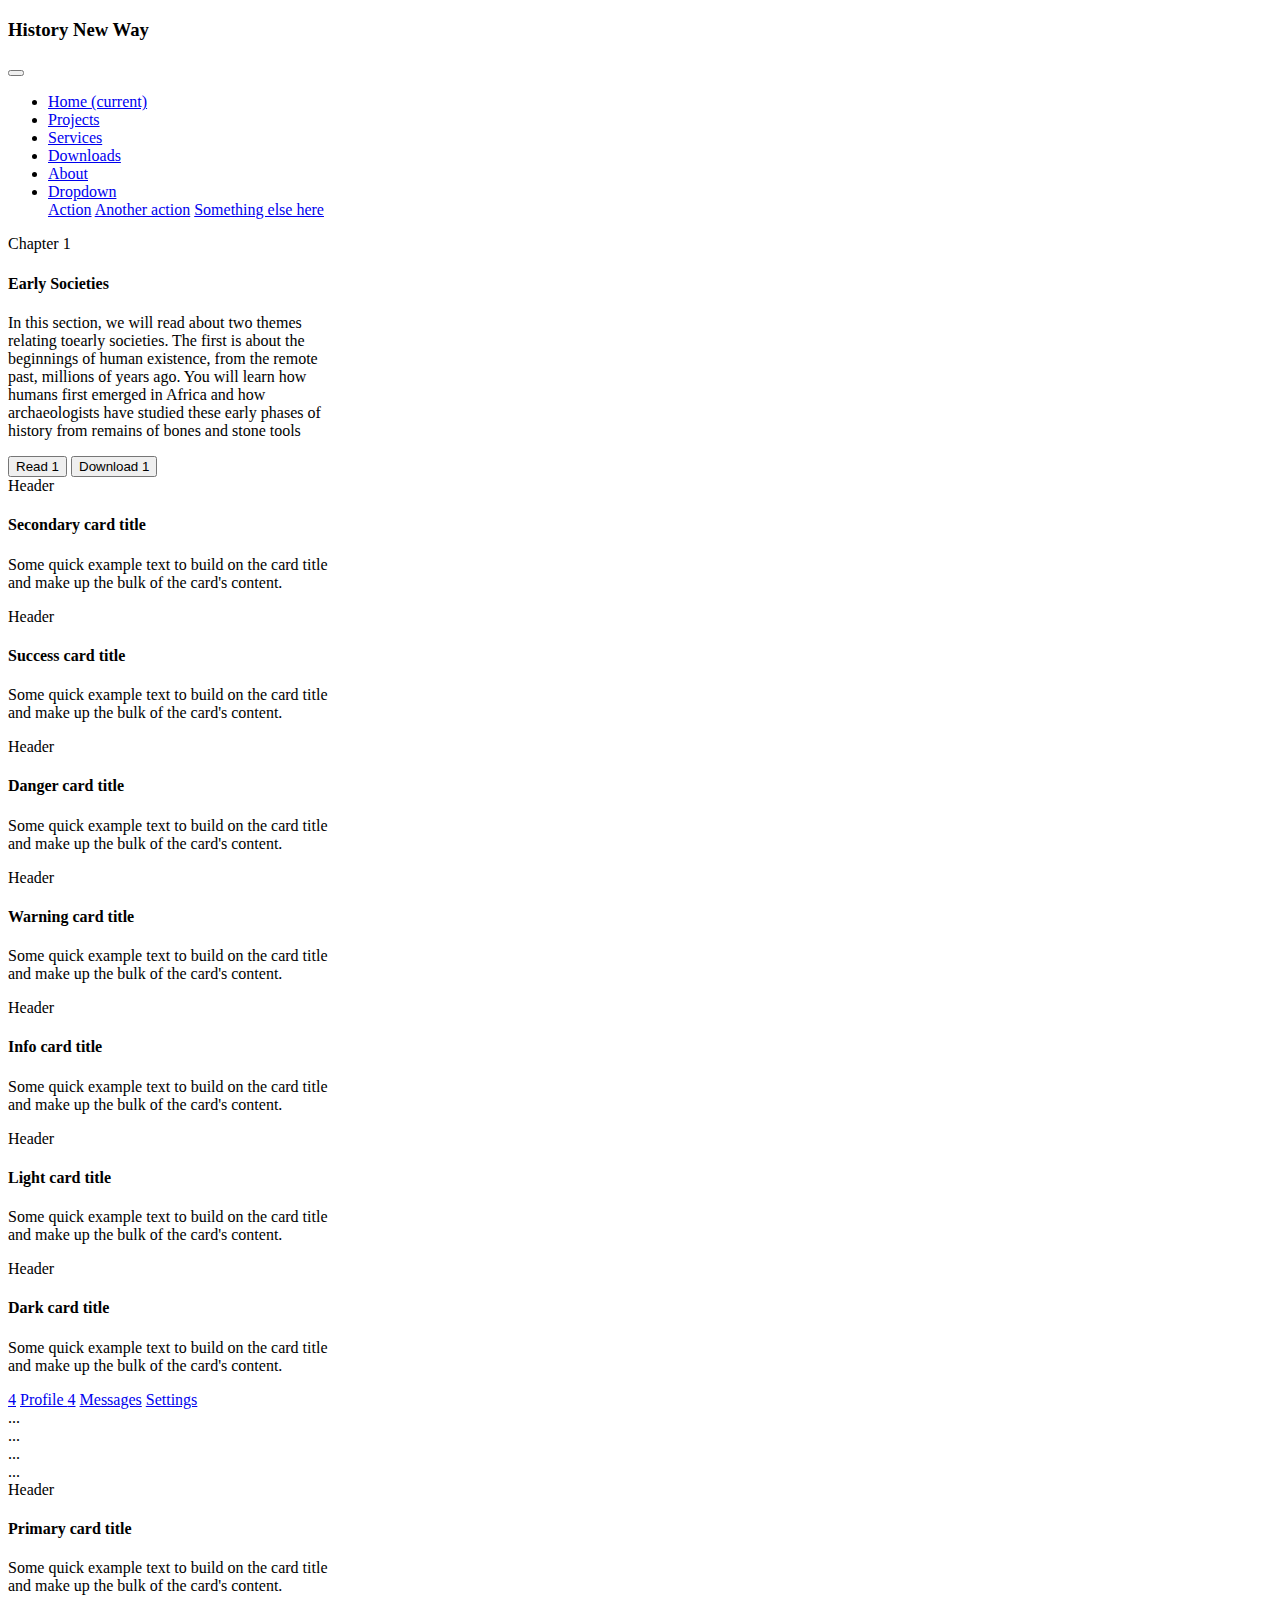
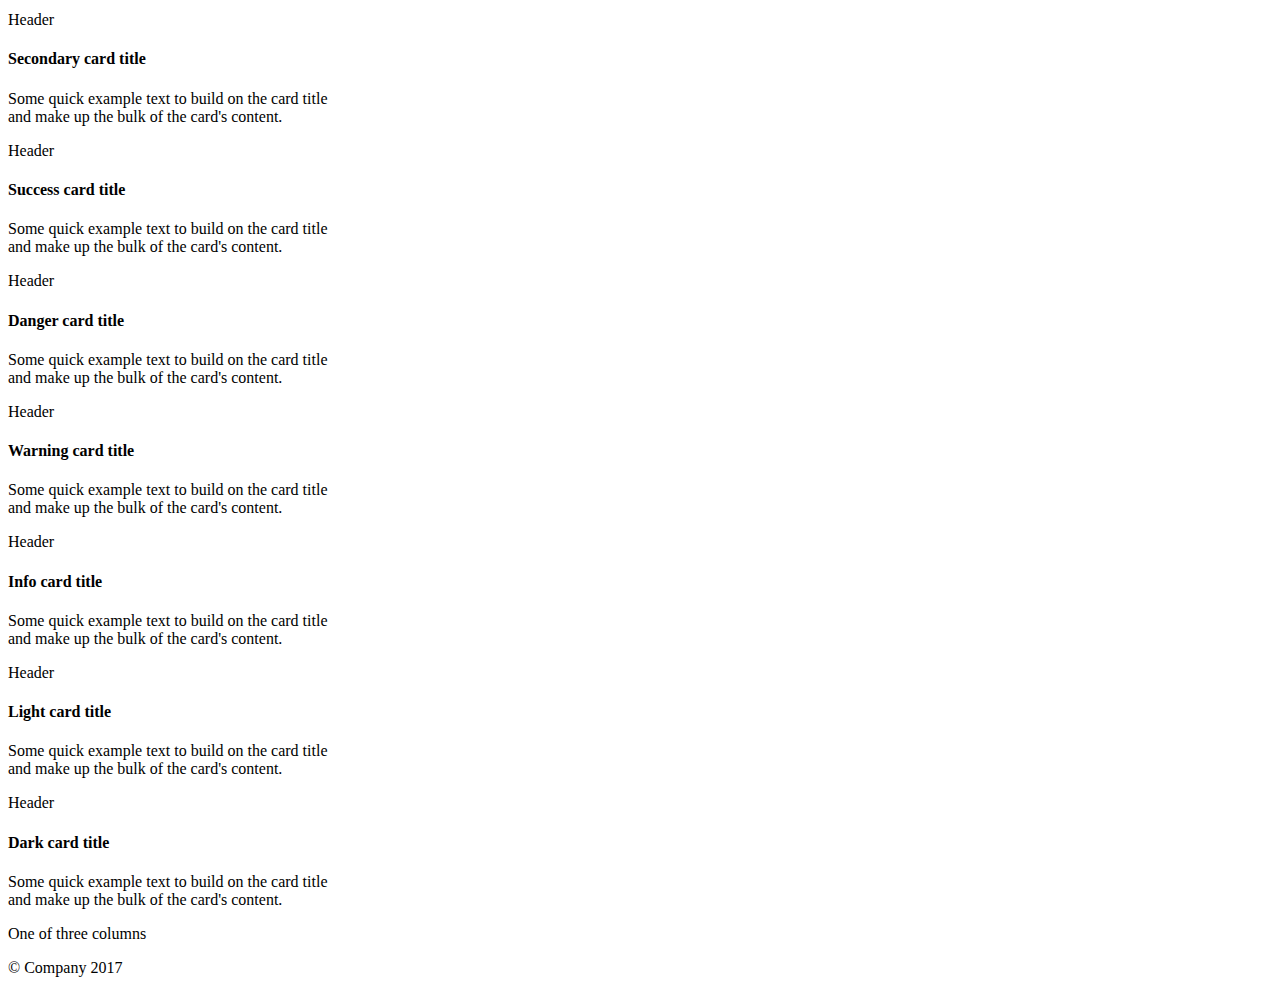
==== ebook/History (Themes in World History)/index.html @ a2158c5c "Create index.html" ====
<!doctype html>
<html lang="en">
  <head>
    <meta charset="utf-8">
    <meta name="viewport" content="width=device-width, initial-scale=1, shrink-to-fit=no">
    <meta name="description" content="">
    <meta name="author" content="">
    <link rel="stylesheet" href="https://maxcdn.bootstrapcdn.com/bootstrap/4.0.0-beta.2/css/bootstrap.min.css" integrity="sha384-PsH8R72JQ3SOdhVi3uxftmaW6Vc51MKb0q5P2rRUpPvrszuE4W1povHYgTpBfshb" crossorigin="anonymous">
    <link href="justified-nav.css" rel="stylesheet">
  </head>

  <body>

    <div class="container">

      <header class="masthead">
        <h3 class="text-muted">History New Way </h3>

        <nav class="navbar navbar-expand-md navbar-light bg-light rounded mb-3">
          <button class="navbar-toggler" type="button" data-toggle="collapse" data-target="#navbarCollapse" aria-controls="navbarCollapse" aria-expanded="false" aria-label="Toggle navigation">
            <span class="navbar-toggler-icon"></span>
          </button>
          <div class="collapse navbar-collapse" id="navbarCollapse">
            <ul class="navbar-nav text-md-center nav-justified w-100">
              <li class="nav-item active">
                <a class="nav-link" href="#">Home <span class="sr-only">(current)</span></a>
              </li>
              <li class="nav-item">
                <a class="nav-link" href="#">Projects</a>
              </li>
              <li class="nav-item">
                <a class="nav-link" href="#">Services</a>
              </li>
              <li class="nav-item">
                <a class="nav-link" href="#">Downloads</a>
              </li>
              <li class="nav-item">
                <a class="nav-link" href="#">About</a>
              </li>
              <li class="nav-item dropdown">
                <a class="nav-link dropdown-toggle" href="http://example.com" id="dropdown01" data-toggle="dropdown" aria-haspopup="true" aria-expanded="false">Dropdown</a>
                <div class="dropdown-menu" aria-labelledby="dropdown01">
                  <a class="dropdown-item" href="#">Action</a>
                  <a class="dropdown-item" href="#">Another action</a>
                  <a class="dropdown-item" href="#">Something else here</a>
                </div>
              </li>
            </ul>
          </div>
        </nav>
      </header>

      <main>



<div class="row">
    <div class="col-sm">
     
    

       <div class="card border-primary mb-3" style="max-width: 20rem;">
  <div class="card-header">Chapter 1</div>
  <div class="card-body text-primary">
    <h4 class="card-title">Early Societies</h4>
    <p class="card-text">In this section, we will read about two themes relating toearly societies. The first is about the beginnings of human existence, from the remote past, millions of years ago. You will learn how humans first emerged in Africa and how archaeologists have studied these early phases of history from remains of bones and stone tools</p>
    <a href="5251_1/OEBPS/Text/Early Societies.xhtml"><button type="button" class="btn btn-primary">
  Read <span class="badge badge-light">1</span>
  </button></a>
   <a href="5251_1.epub"><button type="button" class="btn btn-primary">
  Download <span class="badge badge-light">1</span>
  </button></a>
  </div>
</div>
<div class="card border-secondary mb-3" style="max-width: 20rem;">
  <div class="card-header">Header</div>
  <div class="card-body text-secondary">
    <h4 class="card-title">Secondary card title</h4>
    <p class="card-text">Some quick example text to build on the card title and make up the bulk of the card's content.</p>
  </div>
</div>
<div class="card border-success mb-3" style="max-width: 20rem;">
  <div class="card-header">Header</div>
  <div class="card-body text-success">
    <h4 class="card-title">Success card title</h4>
    <p class="card-text">Some quick example text to build on the card title and make up the bulk of the card's content.</p>
  </div>
</div>
<div class="card border-danger mb-3" style="max-width: 20rem;">
  <div class="card-header">Header</div>
  <div class="card-body text-danger">
    <h4 class="card-title">Danger card title</h4>
    <p class="card-text">Some quick example text to build on the card title and make up the bulk of the card's content.</p>
  </div>
</div>
<div class="card border-warning mb-3" style="max-width: 20rem;">
  <div class="card-header">Header</div>
  <div class="card-body text-warning">
    <h4 class="card-title">Warning card title</h4>
    <p class="card-text">Some quick example text to build on the card title and make up the bulk of the card's content.</p>
  </div>
</div>
<div class="card border-info mb-3" style="max-width: 20rem;">
  <div class="card-header">Header</div>
  <div class="card-body text-info">
    <h4 class="card-title">Info card title</h4>
    <p class="card-text">Some quick example text to build on the card title and make up the bulk of the card's content.</p>
  </div>
</div>
<div class="card border-light mb-3" style="max-width: 20rem;">
  <div class="card-header">Header</div>
  <div class="card-body">
    <h4 class="card-title">Light card title</h4>
    <p class="card-text">Some quick example text to build on the card title and make up the bulk of the card's content.</p>
  </div>
</div>
<div class="card border-dark mb-3" style="max-width: 20rem;">
  <div class="card-header">Header</div>
  <div class="card-body text-dark">
    <h4 class="card-title">Dark card title</h4>
    <p class="card-text">Some quick example text to build on the card title and make up the bulk of the card's content.</p>
  </div>
</div>
</div>
    <div class="col-sm">
     
<div class="row">
  <div class="col-4">
    <div class="list-group" id="list-tab" role="tablist">
      <a class="list-group-item list-group-item-action active" id="list-home-list" data-toggle="list" href="#list-home" role="tab" aria-controls="home"><span class="badge badge-light">4</span></a>
      <a class="list-group-item list-group-item-action" id="list-profile-list" data-toggle="list" href="#list-profile" role="tab" aria-controls="profile">Profile <span class="badge badge-light">4</span></a>
      <a class="list-group-item list-group-item-action" id="list-messages-list" data-toggle="list" href="#list-messages" role="tab" aria-controls="messages">Messages</a>
      <a class="list-group-item list-group-item-action" id="list-settings-list" data-toggle="list" href="#list-settings" role="tab" aria-controls="settings">Settings</a>
    </div>
  </div>
  <div class="col-8">
    <div class="tab-content" id="nav-tabContent">
      <div class="tab-pane fade show active" id="list-home" role="tabpanel" aria-labelledby="list-home-list">...</div>
      <div class="tab-pane fade" id="list-profile" role="tabpanel" aria-labelledby="list-profile-list">...</div>
      <div class="tab-pane fade" id="list-messages" role="tabpanel" aria-labelledby="list-messages-list">...</div>
      <div class="tab-pane fade" id="list-settings" role="tabpanel" aria-labelledby="list-settings-list">...</div>
    </div>
  </div>
</div>
    </div>
    <div class="col-sm">
     

<div class="card text-white bg-primary mb-3" style="max-width: 20rem;">
  <div class="card-header">Header</div>
  <div class="card-body">
    <h4 class="card-title">Primary card title</h4>
    <p class="card-text">Some quick example text to build on the card title and make up the bulk of the card's content.</p>
  </div>
</div>
<div class="card text-white bg-secondary mb-3" style="max-width: 20rem;">
  <div class="card-header">Header</div>
  <div class="card-body">
    <h4 class="card-title">Secondary card title</h4>
    <p class="card-text">Some quick example text to build on the card title and make up the bulk of the card's content.</p>
  </div>
</div>
<div class="card text-white bg-success mb-3" style="max-width: 20rem;">
  <div class="card-header">Header</div>
  <div class="card-body">
    <h4 class="card-title">Success card title</h4>
    <p class="card-text">Some quick example text to build on the card title and make up the bulk of the card's content.</p>
  </div>
</div>
<div class="card text-white bg-danger mb-3" style="max-width: 20rem;">
  <div class="card-header">Header</div>
  <div class="card-body">
    <h4 class="card-title">Danger card title</h4>
    <p class="card-text">Some quick example text to build on the card title and make up the bulk of the card's content.</p>
  </div>
</div>
<div class="card text-white bg-warning mb-3" style="max-width: 20rem;">
  <div class="card-header">Header</div>
  <div class="card-body">
    <h4 class="card-title">Warning card title</h4>
    <p class="card-text">Some quick example text to build on the card title and make up the bulk of the card's content.</p>
  </div>
</div>
<div class="card text-white bg-info mb-3" style="max-width: 20rem;">
  <div class="card-header">Header</div>
  <div class="card-body">
    <h4 class="card-title">Info card title</h4>
    <p class="card-text">Some quick example text to build on the card title and make up the bulk of the card's content.</p>
  </div>
</div>
<div class="card bg-light mb-3" style="max-width: 20rem;">
  <div class="card-header">Header</div>
  <div class="card-body">
    <h4 class="card-title">Light card title</h4>
    <p class="card-text">Some quick example text to build on the card title and make up the bulk of the card's content.</p>
  </div>
</div>
<div class="card text-white bg-dark mb-3" style="max-width: 20rem;">
  <div class="card-header">Header</div>
  <div class="card-body">
    <h4 class="card-title">Dark card title</h4>
    <p class="card-text">Some quick example text to build on the card title and make up the bulk of the card's content.</p>
  </div>
</div>
 One of three columns
    </div>
  </div>
      </main>

      <!-- Site footer -->
      <footer class="footer">
        <p>&copy; Company 2017</p>
      </footer>

    </div> <!-- /container -->


    <!-- Bootstrap core JavaScript
    ================================================== -->
    <!-- Placed at the end of the document so the pages load faster -->
    <script src="https://code.jquery.com/jquery-3.2.1.slim.min.js" integrity="sha384-KJ3o2DKtIkvYIK3UENzmM7KCkRr/rE9/Qpg6aAZGJwFDMVNA/GpGFF93hXpG5KkN" crossorigin="anonymous"></script>
    <script>window.jQuery || document.write('<script src="https://code.jquery.com/jquery-3.2.1.min.js"><\/script>')</script>
  <script src="https://code.jquery.com/jquery-3.2.1.slim.min.js" integrity="sha384-KJ3o2DKtIkvYIK3UENzmM7KCkRr/rE9/Qpg6aAZGJwFDMVNA/GpGFF93hXpG5KkN" crossorigin="anonymous"></script>
  <script src="https://cdnjs.cloudflare.com/ajax/libs/popper.js/1.12.3/umd/popper.min.js" integrity="sha384-vFJXuSJphROIrBnz7yo7oB41mKfc8JzQZiCq4NCceLEaO4IHwicKwpJf9c9IpFgh" crossorigin="anonymous"></script>
  <script src="https://maxcdn.bootstrapcdn.com/bootstrap/4.0.0-beta.2/js/bootstrap.min.js" integrity="sha384-alpBpkh1PFOepccYVYDB4do5UnbKysX5WZXm3XxPqe5iKTfUKjNkCk9SaVuEZflJ" crossorigin="anonymous"></script>
  
  </body>
</html>
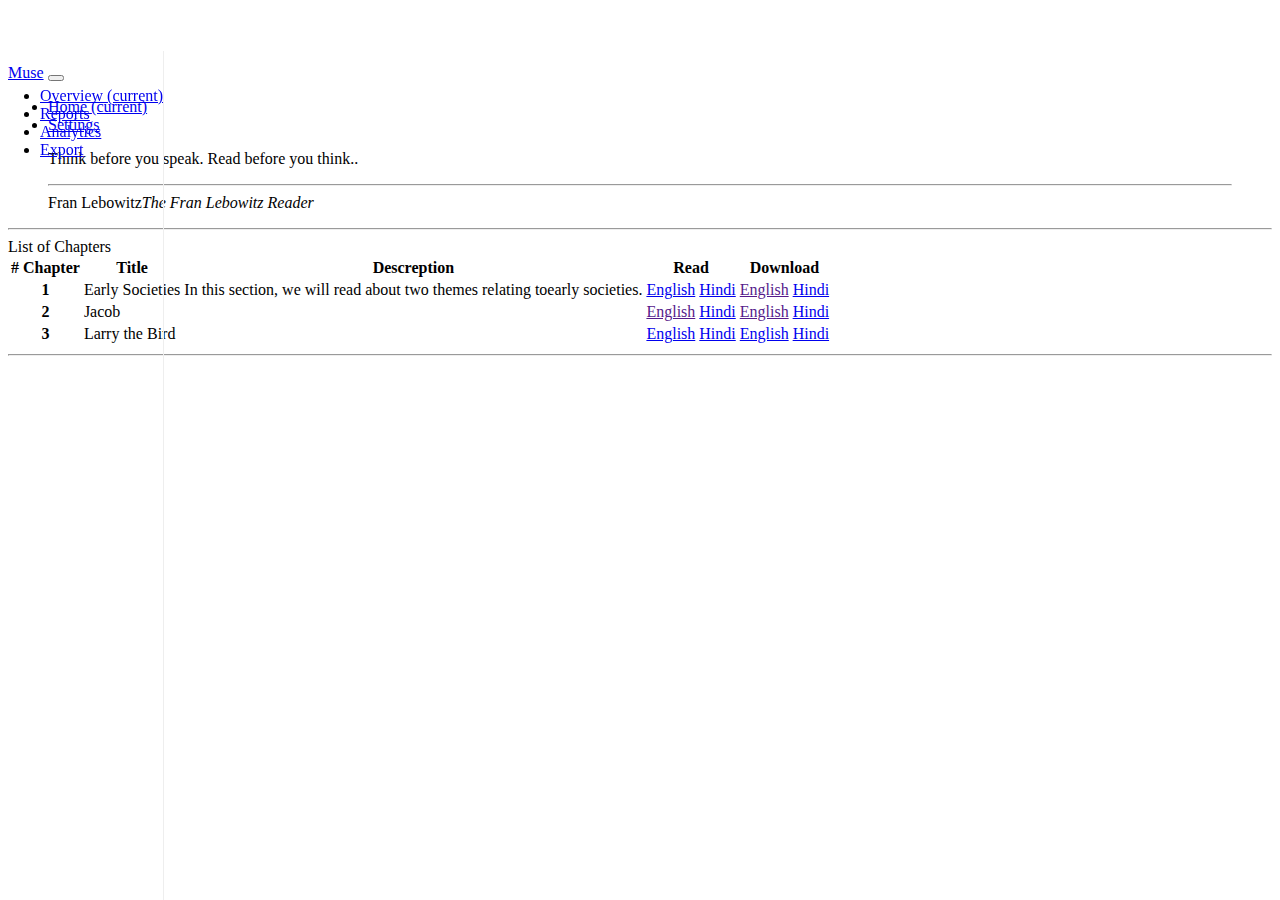
==== commit 7eb6d983: "Update index.html" ====
--- a/ebook/History (Themes in World History)/index.html
+++ b/ebook/History (Themes in World History)/index.html
@@ -1,219 +1,130 @@
-<!doctype html>
-<html lang="en">
-  <head>
-    <meta charset="utf-8">
-    <meta name="viewport" content="width=device-width, initial-scale=1, shrink-to-fit=no">
-    <meta name="description" content="">
-    <meta name="author" content="">
-    <link rel="stylesheet" href="https://maxcdn.bootstrapcdn.com/bootstrap/4.0.0-beta.2/css/bootstrap.min.css" integrity="sha384-PsH8R72JQ3SOdhVi3uxftmaW6Vc51MKb0q5P2rRUpPvrszuE4W1povHYgTpBfshb" crossorigin="anonymous">
-    <link href="justified-nav.css" rel="stylesheet">
-  </head>
+<!DOCTYPE html>
+<html>
+<head>
+  <title>Muse</title>
+  <link rel="stylesheet" href="https://maxcdn.bootstrapcdn.com/bootstrap/4.0.0-beta.2/css/bootstrap.min.css" integrity="sha384-PsH8R72JQ3SOdhVi3uxftmaW6Vc51MKb0q5P2rRUpPvrszuE4W1povHYgTpBfshb" crossorigin="anonymous">
+  <link href="dashboard.css" rel="stylesheet">
+  
+</head>
+  <header>
 
-  <body>
+      <nav class="navbar navbar-expand-md navbar-dark fixed-top bg-primary">
+        <a class="navbar-brand" href="#">Muse</a>
+        <button class="navbar-toggler d-lg-none" type="button" data-toggle="collapse" data-target="#navbarsExampleDefault" aria-controls="navbarsExampleDefault" aria-expanded="false" aria-label="Toggle navigation">
+          <span class="navbar-toggler-icon"></span>
+        </button>
 
-    <div class="container">
+        <div class="collapse navbar-collapse" id="navbarsExampleDefault">
+          <ul class="navbar-nav mr-auto">
+            <li class="nav-item active">
+              <a class="nav-link" href="#">Home <span class="sr-only">(current)</span></a>
+            </li>
+            <li class="nav-item">
+              <a class="nav-link" href="#">Settings</a>
+            </li>
+           
+          </ul>
+         </div>
+      </nav>
+  </header>
+  <div class="container-fluid">
+      <div class="row">
+        <nav class="col-sm-3 col-md-2 d-none d-sm-block bg-light sidebar">
+          <ul class="nav nav-pills flex-column">
+            <li class="nav-item">
+              <a class="nav-link active" href="#">Overview <span class="sr-only">(current)</span></a>
+            </li>
+            <li class="nav-item">
+              <a class="nav-link" href="#">Reports</a>
+            </li>
+            <li class="nav-item">
+              <a class="nav-link" href="#">Analytics</a>
+            </li>
+            <li class="nav-item">
+              <a class="nav-link" href="#">Export</a>
+            </li>
+          </ul>
+        </nav>
 
-      <header class="masthead">
-        <h3 class="text-muted">History New Way </h3>
+        <main role="main" class="col-sm-9 ml-sm-auto col-md-10 pt-3">
+    
 
-        <nav class="navbar navbar-expand-md navbar-light bg-light rounded mb-3">
-          <button class="navbar-toggler" type="button" data-toggle="collapse" data-target="#navbarCollapse" aria-controls="navbarCollapse" aria-expanded="false" aria-label="Toggle navigation">
-            <span class="navbar-toggler-icon"></span>
-          </button>
-          <div class="collapse navbar-collapse" id="navbarCollapse">
-            <ul class="navbar-nav text-md-center nav-justified w-100">
-              <li class="nav-item active">
-                <a class="nav-link" href="#">Home <span class="sr-only">(current)</span></a>
-              </li>
-              <li class="nav-item">
-                <a class="nav-link" href="#">Projects</a>
-              </li>
-              <li class="nav-item">
-                <a class="nav-link" href="#">Services</a>
-              </li>
-              <li class="nav-item">
-                <a class="nav-link" href="#">Downloads</a>
-              </li>
-              <li class="nav-item">
-                <a class="nav-link" href="#">About</a>
-              </li>
-              <li class="nav-item dropdown">
-                <a class="nav-link dropdown-toggle" href="http://example.com" id="dropdown01" data-toggle="dropdown" aria-haspopup="true" aria-expanded="false">Dropdown</a>
-                <div class="dropdown-menu" aria-labelledby="dropdown01">
-                  <a class="dropdown-item" href="#">Action</a>
-                  <a class="dropdown-item" href="#">Another action</a>
-                  <a class="dropdown-item" href="#">Something else here</a>
-                </div>
-              </li>
-            </ul>
-          </div>
-        </nav>
-      </header>
+   <div class="alert alert-success" role="alert">
 
-      <main>
+    <blockquote class="blockquote mb-0">
+              <p>Think before you speak. Read before you think..</p>
+              <hr>
+              <footer class="blockquote-footer mb-0">Fran Lebowitz<cite title="Source Title">The Fran Lebowitz Reader</cite></footer>
+     </blockquote>
+  </div>
+  <div>
+    
+   
 
 
 
-<div class="row">
-    <div class="col-sm">
-     
+
+<hr>
+
+  <div class="p-3 mb-2 bg-success text-white">List of Chapters</div>
+   
+<table class="table table-hover">
+  <thead>
+    <tr>
+      <th scope="col"># Chapter</th>
+      <th scope="col">Title</th>
+      <th scope="col">Descreption</th>
+      <th scope="col">Read</th>
+      <th scope="col">Download</th>
+    </tr>
+  </thead>
+  <tbody>
+    <tr>
+      <th scope="row"><span class="badge badge-primary badge-pill">1</span></th>
+      <td>Early Societies</td>
+      <td>In this section, we will read about two themes relating toearly societies.</td>
+      <td>
+        <a target="_blank" href="https://rdparihar.github.io/muse/ebook/History%20(Themes%20in%20World%20History)/5251_1/OEBPS/Text/Early%20Societies.xhtml" class="btn btn-outline-primary" role="button" aria-pressed="true">English</a>
+        <a href="#" class="btn btn-outline-success" role="button" aria-pressed="true">Hindi</a>
+      </td>
+      <td>
+        <a href="" class="btn btn-outline-primary" role="button" aria-pressed="true">English</a>
+        <a href="#" class="btn btn-outline-success" role="button" aria-pressed="true">Hindi</a>
+      </td>
+    </tr>
+    <tr>
+      <th scope="row"><span class="badge badge-primary badge-pill">2</span></th>
+      <td>Jacob</td>
+      <td></td>
+      <td><a href="" class="btn btn-outline-primary" role="button" aria-pressed="true">English</a>
+        <a href="#" class="btn btn-outline-success" role="button" aria-pressed="true">Hindi</a></td>
+      <td>
+        <a href="" class="btn btn-outline-primary" role="button" aria-pressed="true">English</a>
+        <a href="#" class="btn btn-outline-success" role="button" aria-pressed="true">Hindi</a>
+      </td>
+    </tr>
+    <tr>
+      <th scope="row"><span class="badge badge-primary badge-pill">3</span></th>
+      <td colspan="2">Larry the Bird</td>
+      <td>
+        <a href="#" class="btn btn-outline-primary" role="button" aria-pressed="true">English</a>
+        <a href="#" class="btn btn-outline-success" role="button" aria-pressed="true">Hindi</a></td>
+        <td>
+          <a href="#" class="btn btn-outline-primary" role="button" aria-pressed="true">English</a>
+          <a href="#" class="btn btn-outline-success" role="button" aria-pressed="true">Hindi</a>
+      </td>
+    </tr>
+  </tbody>
+</table>
+
+
+
+</div>
+ 
     
-
-       <div class="card border-primary mb-3" style="max-width: 20rem;">
-  <div class="card-header">Chapter 1</div>
-  <div class="card-body text-primary">
-    <h4 class="card-title">Early Societies</h4>
-    <p class="card-text">In this section, we will read about two themes relating toearly societies. The first is about the beginnings of human existence, from the remote past, millions of years ago. You will learn how humans first emerged in Africa and how archaeologists have studied these early phases of history from remains of bones and stone tools</p>
-    <a href="5251_1/OEBPS/Text/Early Societies.xhtml"><button type="button" class="btn btn-primary">
-  Read <span class="badge badge-light">1</span>
-  </button></a>
-   <a href="5251_1.epub"><button type="button" class="btn btn-primary">
-  Download <span class="badge badge-light">1</span>
-  </button></a>
-  </div>
-</div>
-<div class="card border-secondary mb-3" style="max-width: 20rem;">
-  <div class="card-header">Header</div>
-  <div class="card-body text-secondary">
-    <h4 class="card-title">Secondary card title</h4>
-    <p class="card-text">Some quick example text to build on the card title and make up the bulk of the card's content.</p>
-  </div>
-</div>
-<div class="card border-success mb-3" style="max-width: 20rem;">
-  <div class="card-header">Header</div>
-  <div class="card-body text-success">
-    <h4 class="card-title">Success card title</h4>
-    <p class="card-text">Some quick example text to build on the card title and make up the bulk of the card's content.</p>
-  </div>
-</div>
-<div class="card border-danger mb-3" style="max-width: 20rem;">
-  <div class="card-header">Header</div>
-  <div class="card-body text-danger">
-    <h4 class="card-title">Danger card title</h4>
-    <p class="card-text">Some quick example text to build on the card title and make up the bulk of the card's content.</p>
-  </div>
-</div>
-<div class="card border-warning mb-3" style="max-width: 20rem;">
-  <div class="card-header">Header</div>
-  <div class="card-body text-warning">
-    <h4 class="card-title">Warning card title</h4>
-    <p class="card-text">Some quick example text to build on the card title and make up the bulk of the card's content.</p>
-  </div>
-</div>
-<div class="card border-info mb-3" style="max-width: 20rem;">
-  <div class="card-header">Header</div>
-  <div class="card-body text-info">
-    <h4 class="card-title">Info card title</h4>
-    <p class="card-text">Some quick example text to build on the card title and make up the bulk of the card's content.</p>
-  </div>
-</div>
-<div class="card border-light mb-3" style="max-width: 20rem;">
-  <div class="card-header">Header</div>
-  <div class="card-body">
-    <h4 class="card-title">Light card title</h4>
-    <p class="card-text">Some quick example text to build on the card title and make up the bulk of the card's content.</p>
-  </div>
-</div>
-<div class="card border-dark mb-3" style="max-width: 20rem;">
-  <div class="card-header">Header</div>
-  <div class="card-body text-dark">
-    <h4 class="card-title">Dark card title</h4>
-    <p class="card-text">Some quick example text to build on the card title and make up the bulk of the card's content.</p>
-  </div>
-</div>
-</div>
-    <div class="col-sm">
-     
-<div class="row">
-  <div class="col-4">
-    <div class="list-group" id="list-tab" role="tablist">
-      <a class="list-group-item list-group-item-action active" id="list-home-list" data-toggle="list" href="#list-home" role="tab" aria-controls="home"><span class="badge badge-light">4</span></a>
-      <a class="list-group-item list-group-item-action" id="list-profile-list" data-toggle="list" href="#list-profile" role="tab" aria-controls="profile">Profile <span class="badge badge-light">4</span></a>
-      <a class="list-group-item list-group-item-action" id="list-messages-list" data-toggle="list" href="#list-messages" role="tab" aria-controls="messages">Messages</a>
-      <a class="list-group-item list-group-item-action" id="list-settings-list" data-toggle="list" href="#list-settings" role="tab" aria-controls="settings">Settings</a>
-    </div>
-  </div>
-  <div class="col-8">
-    <div class="tab-content" id="nav-tabContent">
-      <div class="tab-pane fade show active" id="list-home" role="tabpanel" aria-labelledby="list-home-list">...</div>
-      <div class="tab-pane fade" id="list-profile" role="tabpanel" aria-labelledby="list-profile-list">...</div>
-      <div class="tab-pane fade" id="list-messages" role="tabpanel" aria-labelledby="list-messages-list">...</div>
-      <div class="tab-pane fade" id="list-settings" role="tabpanel" aria-labelledby="list-settings-list">...</div>
-    </div>
-  </div>
-</div>
-    </div>
-    <div class="col-sm">
-     
-
-<div class="card text-white bg-primary mb-3" style="max-width: 20rem;">
-  <div class="card-header">Header</div>
-  <div class="card-body">
-    <h4 class="card-title">Primary card title</h4>
-    <p class="card-text">Some quick example text to build on the card title and make up the bulk of the card's content.</p>
-  </div>
-</div>
-<div class="card text-white bg-secondary mb-3" style="max-width: 20rem;">
-  <div class="card-header">Header</div>
-  <div class="card-body">
-    <h4 class="card-title">Secondary card title</h4>
-    <p class="card-text">Some quick example text to build on the card title and make up the bulk of the card's content.</p>
-  </div>
-</div>
-<div class="card text-white bg-success mb-3" style="max-width: 20rem;">
-  <div class="card-header">Header</div>
-  <div class="card-body">
-    <h4 class="card-title">Success card title</h4>
-    <p class="card-text">Some quick example text to build on the card title and make up the bulk of the card's content.</p>
-  </div>
-</div>
-<div class="card text-white bg-danger mb-3" style="max-width: 20rem;">
-  <div class="card-header">Header</div>
-  <div class="card-body">
-    <h4 class="card-title">Danger card title</h4>
-    <p class="card-text">Some quick example text to build on the card title and make up the bulk of the card's content.</p>
-  </div>
-</div>
-<div class="card text-white bg-warning mb-3" style="max-width: 20rem;">
-  <div class="card-header">Header</div>
-  <div class="card-body">
-    <h4 class="card-title">Warning card title</h4>
-    <p class="card-text">Some quick example text to build on the card title and make up the bulk of the card's content.</p>
-  </div>
-</div>
-<div class="card text-white bg-info mb-3" style="max-width: 20rem;">
-  <div class="card-header">Header</div>
-  <div class="card-body">
-    <h4 class="card-title">Info card title</h4>
-    <p class="card-text">Some quick example text to build on the card title and make up the bulk of the card's content.</p>
-  </div>
-</div>
-<div class="card bg-light mb-3" style="max-width: 20rem;">
-  <div class="card-header">Header</div>
-  <div class="card-body">
-    <h4 class="card-title">Light card title</h4>
-    <p class="card-text">Some quick example text to build on the card title and make up the bulk of the card's content.</p>
-  </div>
-</div>
-<div class="card text-white bg-dark mb-3" style="max-width: 20rem;">
-  <div class="card-header">Header</div>
-  <div class="card-body">
-    <h4 class="card-title">Dark card title</h4>
-    <p class="card-text">Some quick example text to build on the card title and make up the bulk of the card's content.</p>
-  </div>
-</div>
- One of three columns
-    </div>
-  </div>
-      </main>
-
-      <!-- Site footer -->
-      <footer class="footer">
-        <p>&copy; Company 2017</p>
-      </footer>
-
-    </div> <!-- /container -->
-
+  <hr>
+    
+    
 
     <!-- Bootstrap core JavaScript
     ================================================== -->
--- a/ebook/History (Themes in World History)/dashboard.css
+++ b/ebook/History (Themes in World History)/dashboard.css
@@ -0,0 +1,65 @@
+
+/*
+ * Base structure
+ */
+
+/* Move down content because we have a fixed navbar that is 3.5rem tall */
+body {
+  padding-top: 3.5rem;
+}
+
+/*
+ * Typography
+ */
+
+h1 {
+  padding-bottom: 9px;
+  margin-bottom: 20px;
+  border-bottom: 1px solid #eee;
+}
+
+/*
+ * Sidebar
+ */
+
+.sidebar {
+  position: fixed;
+  top: 51px;
+  bottom: 0;
+  left: 0;
+  z-index: 1000;
+  padding: 20px 0;
+  overflow-x: hidden;
+  overflow-y: auto; /* Scrollable contents if viewport is shorter than content. */
+  border-right: 1px solid #eee;
+}
+
+.sidebar .nav {
+  margin-bottom: 20px;
+}
+
+.sidebar .nav-item {
+  width: 100%;
+}
+
+.sidebar .nav-item + .nav-item {
+  margin-left: 0;
+}
+
+.sidebar .nav-link {
+  border-radius: 0;
+}
+
+/*
+ * Dashboard
+ */
+
+/* Placeholders */
+.placeholders {
+  padding-bottom: 3rem;
+}
+
+.placeholder img {
+  padding-top: 1.5rem;
+  padding-bottom: 1.5rem;
+}
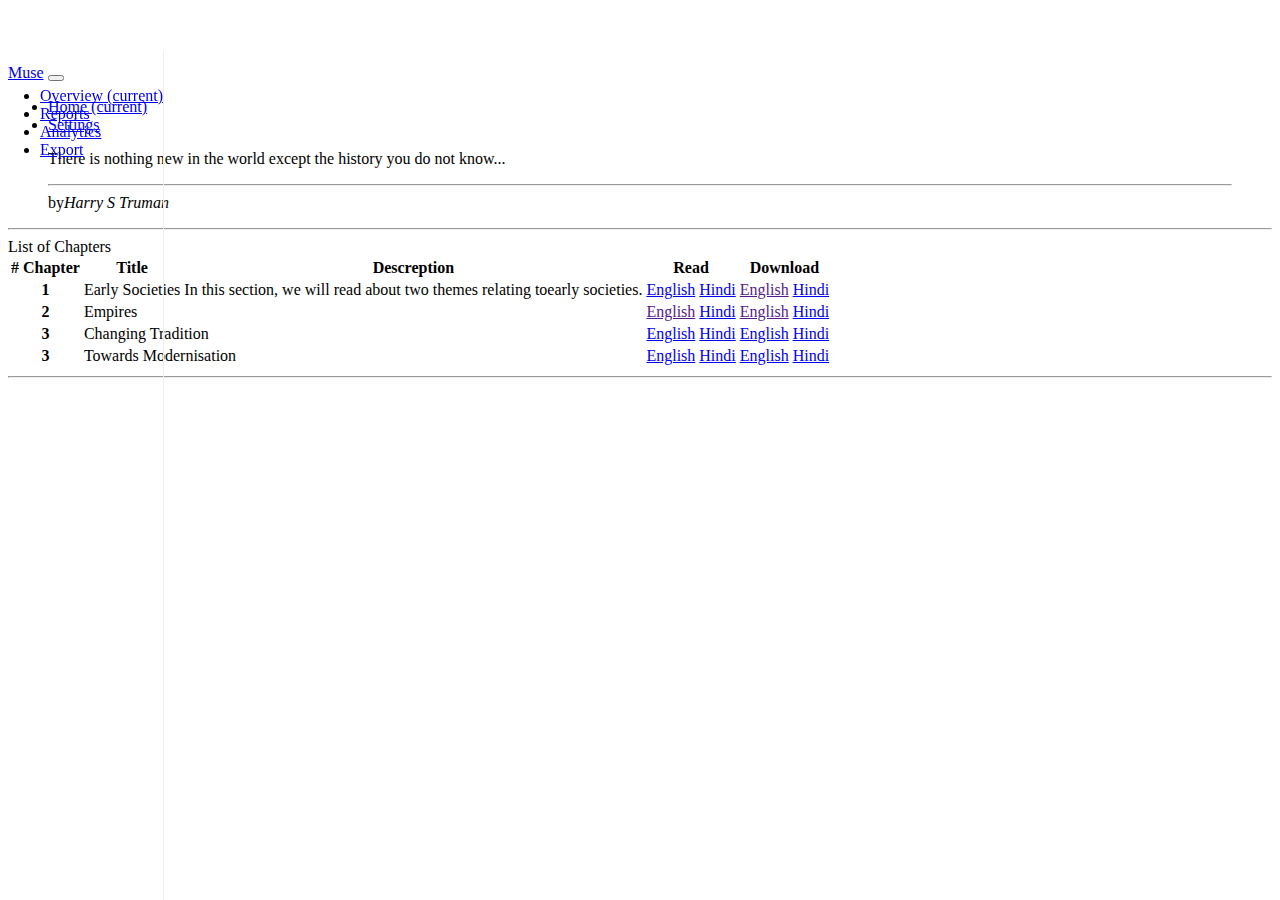
==== commit 6588ea74: "Update index.html" ====
--- a/ebook/History (Themes in World History)/index.html
+++ b/ebook/History (Themes in World History)/index.html
@@ -49,12 +49,12 @@
         <main role="main" class="col-sm-9 ml-sm-auto col-md-10 pt-3">
     
 
-   <div class="alert alert-success" role="alert">
+   <div class="alert alert-warning" role="alert">
 
     <blockquote class="blockquote mb-0">
-              <p>Think before you speak. Read before you think..</p>
+              <p>There is nothing new in the world except the history you do not know...</p>
               <hr>
-              <footer class="blockquote-footer mb-0">Fran Lebowitz<cite title="Source Title">The Fran Lebowitz Reader</cite></footer>
+              <footer class="blockquote-footer mb-0">by<cite title="Source Title">Harry S Truman</cite></footer>
      </blockquote>
   </div>
   <div>
@@ -94,7 +94,7 @@
     </tr>
     <tr>
       <th scope="row"><span class="badge badge-primary badge-pill">2</span></th>
-      <td>Jacob</td>
+      <td>Empires</td>
       <td></td>
       <td><a href="" class="btn btn-outline-primary" role="button" aria-pressed="true">English</a>
         <a href="#" class="btn btn-outline-success" role="button" aria-pressed="true">Hindi</a></td>
@@ -105,7 +105,18 @@
     </tr>
     <tr>
       <th scope="row"><span class="badge badge-primary badge-pill">3</span></th>
-      <td colspan="2">Larry the Bird</td>
+      <td colspan="2">Changing Tradition</td>
+      <td>
+        <a href="#" class="btn btn-outline-primary" role="button" aria-pressed="true">English</a>
+        <a href="#" class="btn btn-outline-success" role="button" aria-pressed="true">Hindi</a></td>
+        <td>
+          <a href="#" class="btn btn-outline-primary" role="button" aria-pressed="true">English</a>
+          <a href="#" class="btn btn-outline-success" role="button" aria-pressed="true">Hindi</a>
+      </td>
+    </tr>
+    <tr>
+      <th scope="row"><span class="badge badge-primary badge-pill">3</span></th>
+      <td colspan="2">Towards Modernisation</td>
       <td>
         <a href="#" class="btn btn-outline-primary" role="button" aria-pressed="true">English</a>
         <a href="#" class="btn btn-outline-success" role="button" aria-pressed="true">Hindi</a></td>
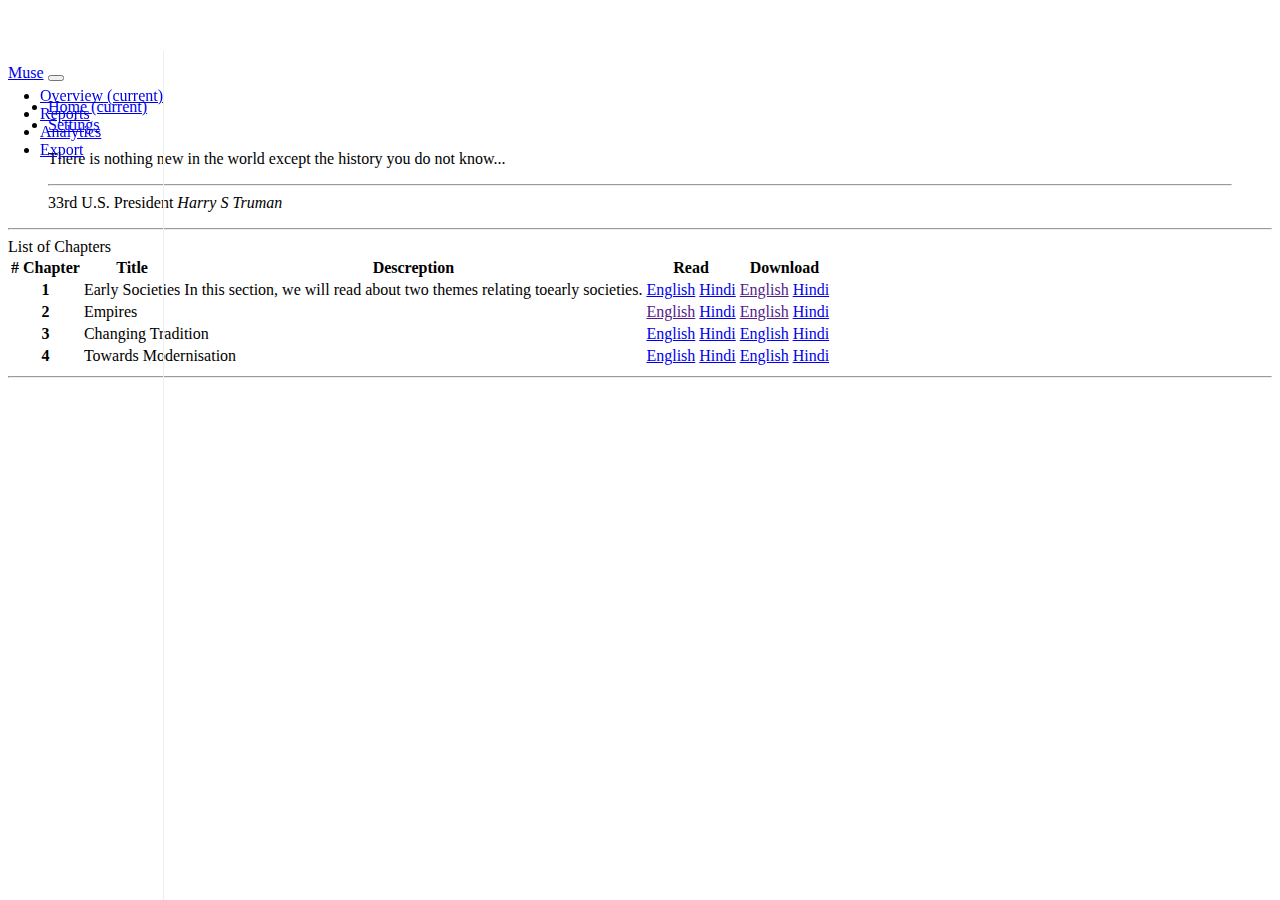
==== commit b8bbd9ea: "Update index.html" ====
--- a/ebook/History (Themes in World History)/index.html
+++ b/ebook/History (Themes in World History)/index.html
@@ -54,7 +54,7 @@
     <blockquote class="blockquote mb-0">
               <p>There is nothing new in the world except the history you do not know...</p>
               <hr>
-              <footer class="blockquote-footer mb-0">by<cite title="Source Title">Harry S Truman</cite></footer>
+              <footer class="blockquote-footer mb-0">33rd U.S. President <cite title="Source Title"> Harry S Truman</cite></footer>
      </blockquote>
   </div>
   <div>
@@ -115,7 +115,7 @@
       </td>
     </tr>
     <tr>
-      <th scope="row"><span class="badge badge-primary badge-pill">3</span></th>
+      <th scope="row"><span class="badge badge-primary badge-pill">4</span></th>
       <td colspan="2">Towards Modernisation</td>
       <td>
         <a href="#" class="btn btn-outline-primary" role="button" aria-pressed="true">English</a>
